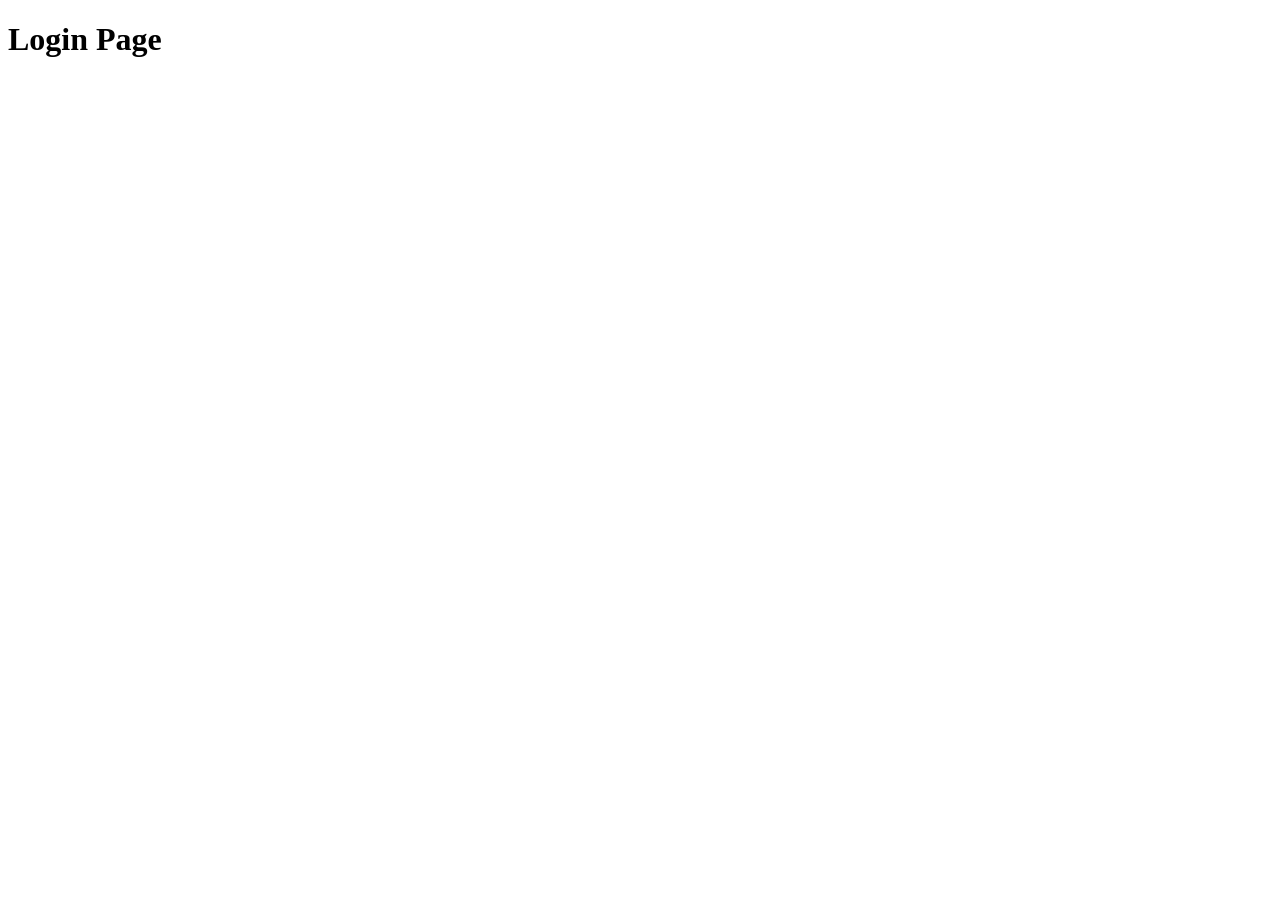
==== Login.html @ 2341859c "Added Login Page" ====
<!DOCTYPE html>
<html lang="en">
<head>
    <meta charset="UTF-8">
    <meta name="viewport" content="width=device-width, initial-scale=1.0">
    <title>Log In</title>
</head>
<body>
    <h1>
        Login Page
    </h1>
</body>
</html>
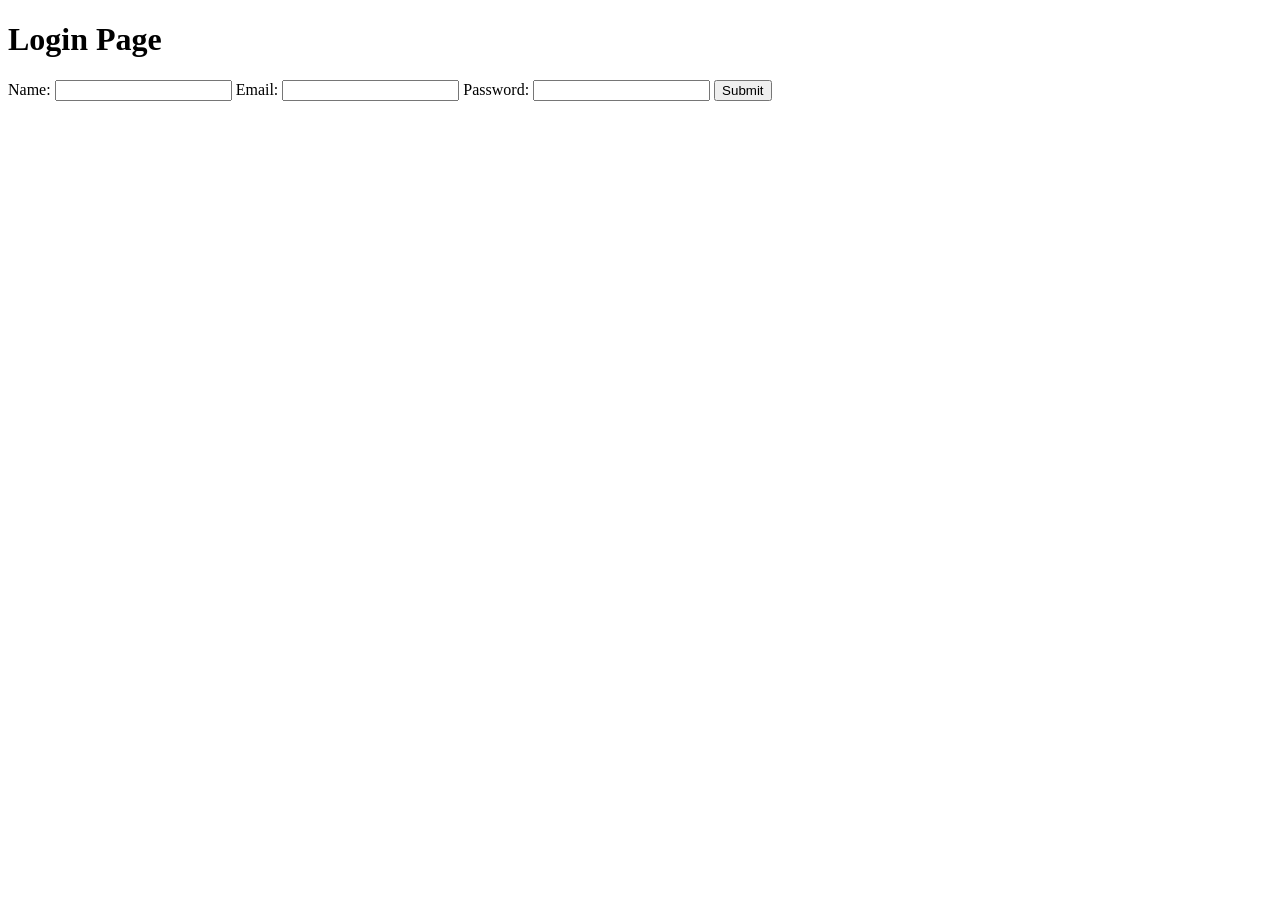
==== commit 3f628d63: "Added a form" ====
--- a/Login.html
+++ b/Login.html
@@ -9,5 +9,25 @@
     <h1>
         Login Page
     </h1>
+
+        <form>
+
+        <label for="name">Name:</label>
+        <input type="text" id="name" name="name">
+
+
+        <label for="email">Email:</label>
+        <input type="email" id="email" name="email">
+
+    
+        <label for="password">Password:</label>
+        <input type="password" id="password" name="password">
+
+        <input type="submit" value="Submit">
+
+        </form>
+
+
+
 </body>
 </html>
